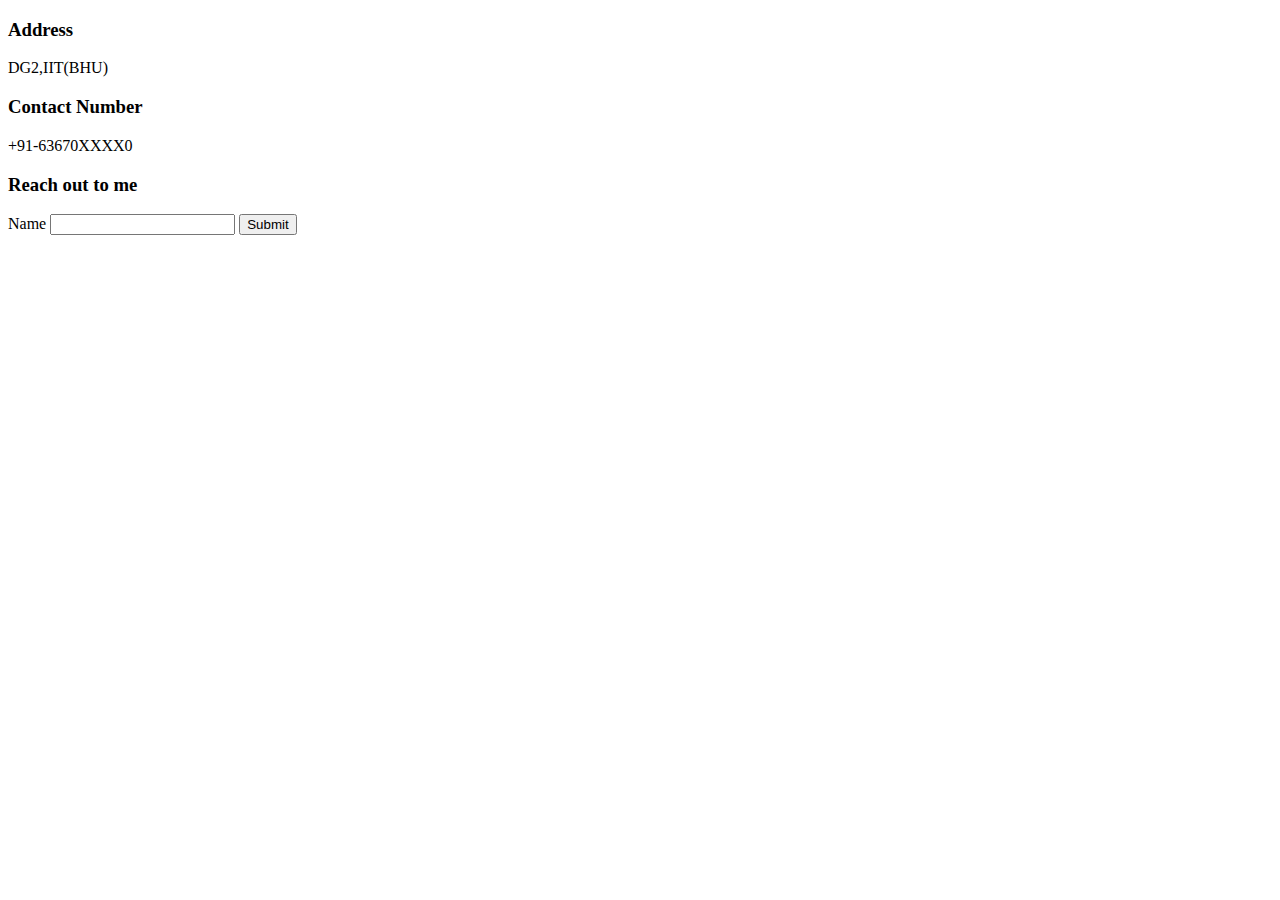
==== Contact.html @ c470577e "Added Initial CV website" ====
<!DOCTYPE html>
<html lang="en">
  <head>
    <meta charset="UTF-8" />
    <title>Contact Me</title>
  </head>
  <body>
    <h3>Address</h3>
    <p>DG2,IIT(BHU)</p>
    <h3>Contact Number</h3>
    <p>+91-63670XXXX0</p>

    <h3>Reach out to me</h3>
    <form action="mailto:udit.modi.min21@itbhu.ac.in" method="post">
      <label>Name</label>
      <input type="text" />
      <input type="submit" />
      <br />
      <br />
    </form>
  </body>
</html>
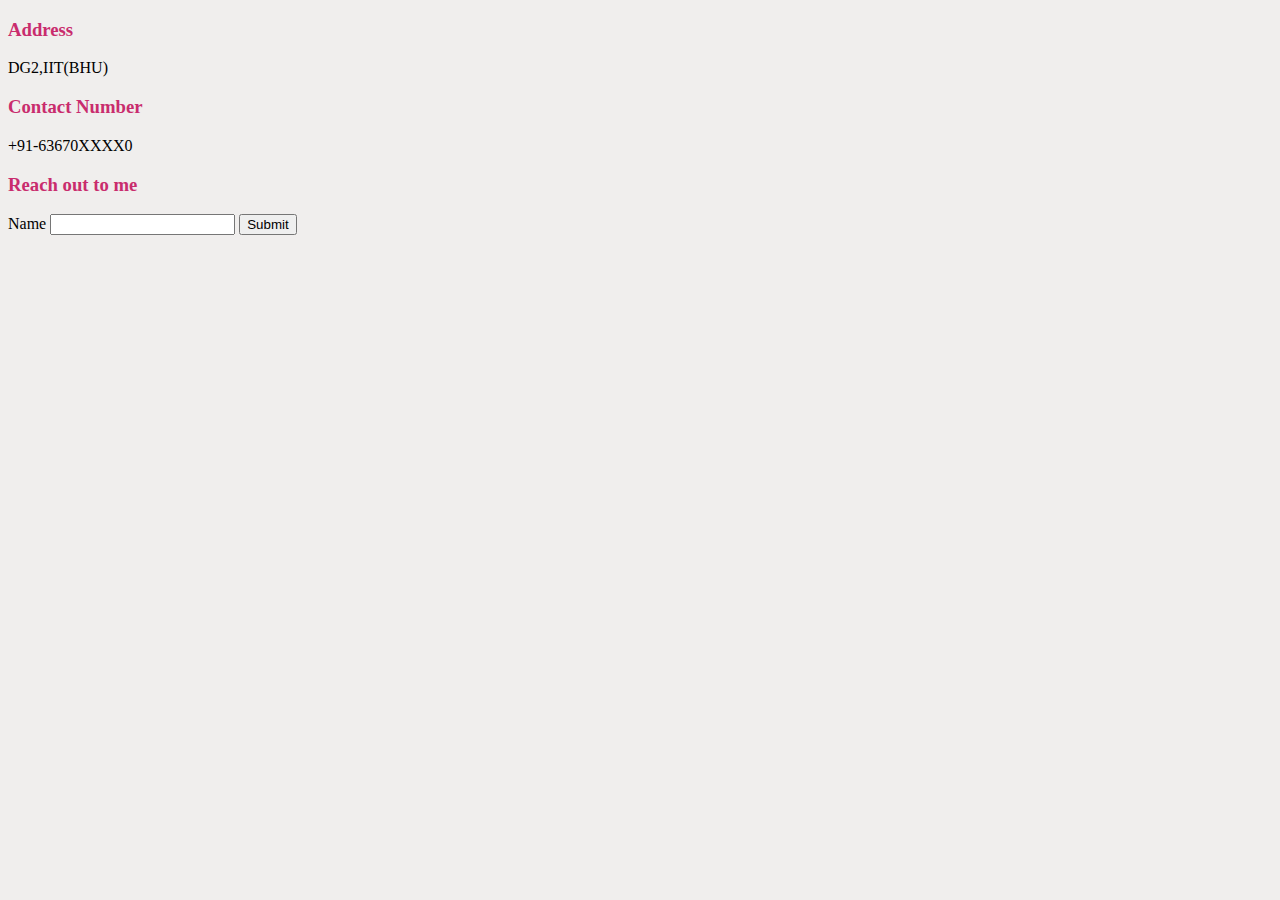
==== commit 20ec4f7a: "Update Contact.html" ====
--- a/Contact.html
+++ b/Contact.html
@@ -3,6 +3,7 @@
   <head>
     <meta charset="UTF-8" />
     <title>Contact Me</title>
+    <link rel="stylesheet" href="styles.css" />
   </head>
   <body>
     <h3>Address</h3>
--- a/styles.css
+++ b/styles.css
@@ -0,0 +1,17 @@
+body {
+    background-color: #F0EEED;
+  }
+  hr {
+    background-color: transparent;
+    width: 5%;
+    border-style: none none dotted none;
+    border-width: 6px;
+    border-color: #332C39;
+    height: 4px;
+  }
+  h1{
+    color: #609EA2;
+  }
+  h3{
+    color: #C92C6D;
+  }